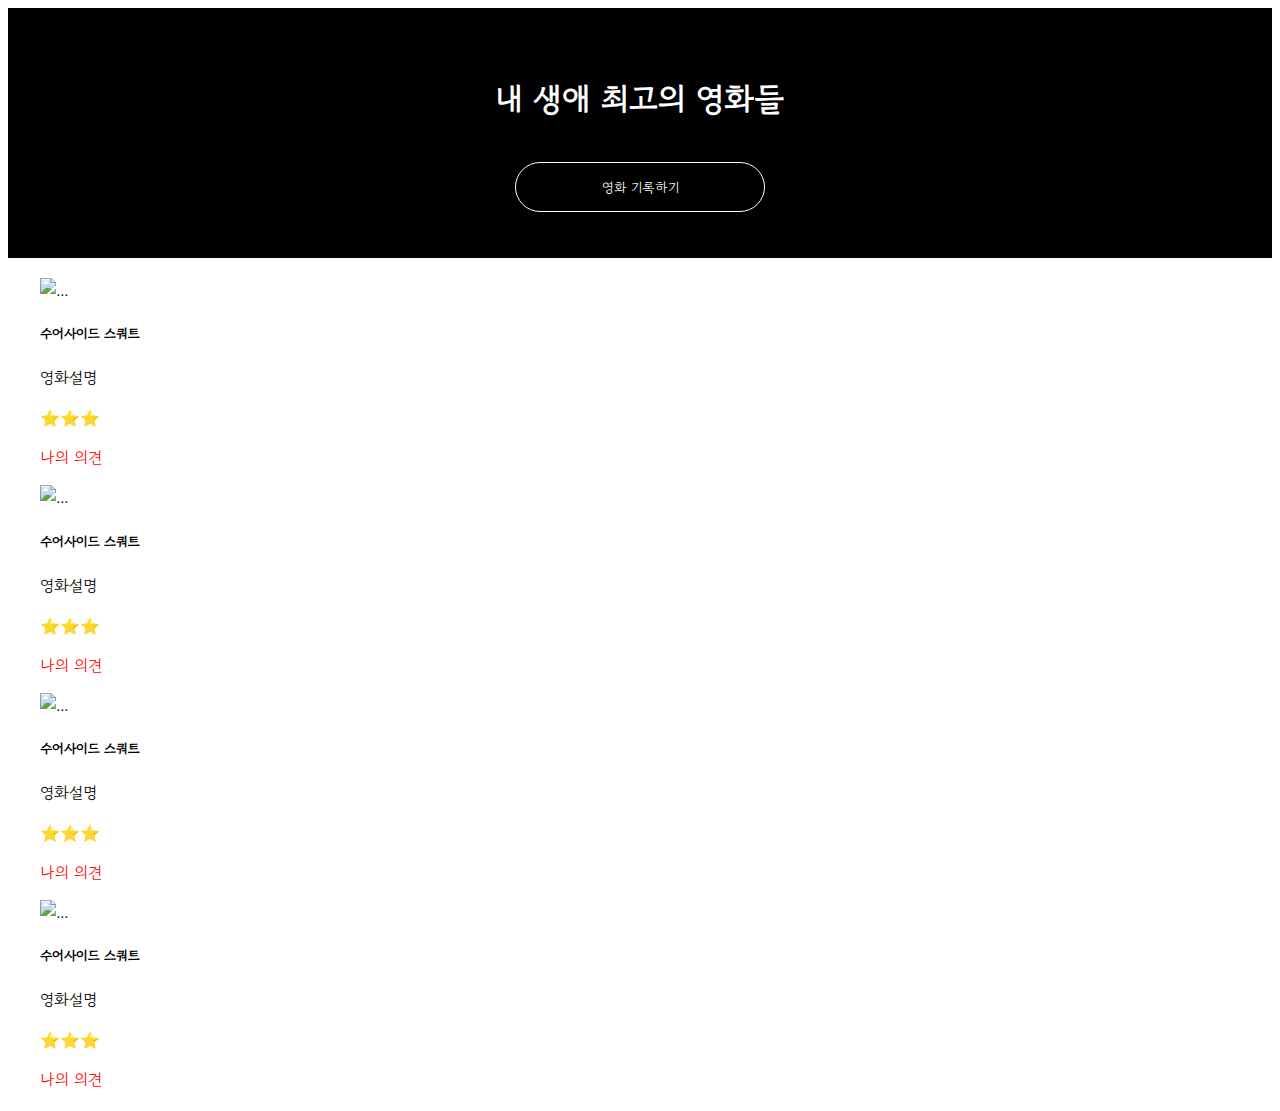
==== index.html @ b0bd5796 "Add files via upload" ====
<!doctype html>
<html lang="en">

<head>
    <meta charset="utf-8">
    <meta name="viewport" content="width=device-width, initial-scale=1, shrink-to-fit=no">

    <link href="https://cdn.jsdelivr.net/npm/bootstrap@5.0.2/dist/css/bootstrap.min.css" rel="stylesheet"
        integrity="sha384-EVSTQN3/azprG1Anm3QDgpJLIm9Nao0Yz1ztcQTwFspd3yD65VohhpuuCOmLASjC" crossorigin="anonymous">
    <script src="https://ajax.googleapis.com/ajax/libs/jquery/3.5.1/jquery.min.js"></script>
    <script src="https://cdn.jsdelivr.net/npm/bootstrap@5.0.2/dist/js/bootstrap.bundle.min.js"
        integrity="sha384-MrcW6ZMFYlzcLA8Nl+NtUVF0sA7MsXsP1UyJoMp4YLEuNSfAP+JcXn/tWtIaxVXM"
        crossorigin="anonymous"></script>

    <title>스파르타코딩클럽 | 부트스트랩 연습하기</title>
</head>
<style>
    @import url('https://fonts.googleapis.com/css2?family=Gowun+Dodum&display=swap');

    * {
        font-family: 'Gowun Dodum', sans-serif;
    }

    .mytitle {

        background-color: black;
        color: white;
        height: 250px;

        display: flex;
        flex-direction: column;
        align-items: center;
        justify-content: center;


        background-image: linear-gradient(0deg, rgba(0, 0, 0, 0.5), rgba(0, 0, 0, 0.5)), url('https://movie-phinf.pstatic.net/20210715_95/1626338192428gTnJl_JPEG/movie_image.jpg');
        background-position: center;
        background-size: cover;


    }

    .mytitle>button {
        color: white;
        border: 1px solid white;
        border-radius: 50px;
        background-color: transparent;
        width: 250px;
        height: 50px;
        margin-top: 20px;


    }

    .mytitle>button:hover {
        border: 2px solid white;
    }

    .mycomment {
        color: red;
    }

    .mycards {
        width: 1200px;
        margin: 20px auto 20px auto;
    }
</style>


<body>
    <div class="mytitle">
        <h1>내 생애 최고의 영화들</h1>
        <button>영화 기록하기</button>
    </div>
    <div class="mycards">
        <div class="row row-cols-1 row-cols-md-4 g-4">
            <div class="col">
                <div class="card h-100">
                    <img src="https://movie-phinf.pstatic.net/20210728_221/1627440327667GyoYj_JPEG/movie_image.jpg"
                        class="card-img-top" alt="...">
                    <div class="card-body">
                        <h5 class="card-title">수어사이드 스쿼트</h5>
                        <p class="card-text">영화설명</p>
                        <P>⭐⭐⭐</P>
                        <p class="mycomment">나의 의견</p>
                    </div>
                </div>
            </div>
            <div class="col">
                <div class="card h-100">
                    <img src="https://movie-phinf.pstatic.net/20210728_221/1627440327667GyoYj_JPEG/movie_image.jpg"
                        class="card-img-top" alt="...">
                    <div class="card-body">
                        <h5 class="card-title">수어사이드 스쿼트</h5>
                        <p class="card-text">영화설명</p>
                        <P>⭐⭐⭐</P>
                        <p class="mycomment">나의 의견</p>
                    </div>
                </div>
            </div>
            <div class="col">
                <div class="card h-100">
                    <img src="https://movie-phinf.pstatic.net/20210728_221/1627440327667GyoYj_JPEG/movie_image.jpg"
                        class="card-img-top" alt="...">
                    <div class="card-body">
                        <h5 class="card-title">수어사이드 스쿼트</h5>
                        <p class="card-text">영화설명</p>
                        <P>⭐⭐⭐</P>
                        <p class="mycomment">나의 의견</p>
                    </div>
                </div>
            </div>
            <div class="col">
                <div class="card h-100">
                    <img src="https://movie-phinf.pstatic.net/20210728_221/1627440327667GyoYj_JPEG/movie_image.jpg"
                        class="card-img-top" alt="...">
                    <div class="card-body">
                        <h5 class="card-title">수어사이드 스쿼트</h5>
                        <p class="card-text">영화설명</p>
                        <P>⭐⭐⭐</P>
                        <p class="mycomment">나의 의견</p>
                    </div>
                </div>
            </div>
        </div>
    </div>

    </div>
    </div>

</body>

</html>
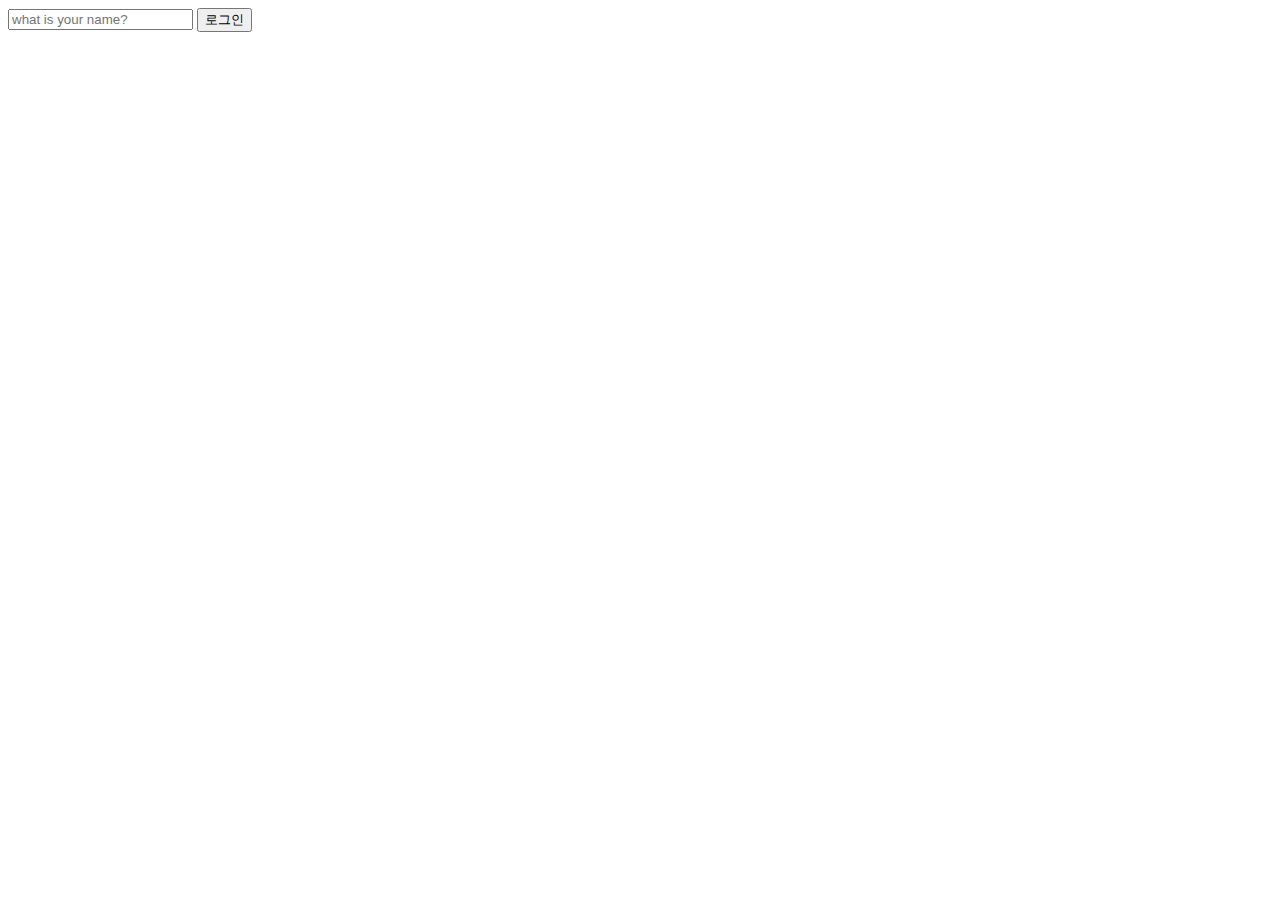
==== commit fa9237b4: "login" ====
--- a/index.html
+++ b/index.html
@@ -1,133 +1,24 @@
-<!doctype html>
-<html lang="en">
-
-<head>
-    <meta charset="utf-8">
-    <meta name="viewport" content="width=device-width, initial-scale=1, shrink-to-fit=no">
-
-    <link href="https://cdn.jsdelivr.net/npm/bootstrap@5.0.2/dist/css/bootstrap.min.css" rel="stylesheet"
-        integrity="sha384-EVSTQN3/azprG1Anm3QDgpJLIm9Nao0Yz1ztcQTwFspd3yD65VohhpuuCOmLASjC" crossorigin="anonymous">
-    <script src="https://ajax.googleapis.com/ajax/libs/jquery/3.5.1/jquery.min.js"></script>
-    <script src="https://cdn.jsdelivr.net/npm/bootstrap@5.0.2/dist/js/bootstrap.bundle.min.js"
-        integrity="sha384-MrcW6ZMFYlzcLA8Nl+NtUVF0sA7MsXsP1UyJoMp4YLEuNSfAP+JcXn/tWtIaxVXM"
-        crossorigin="anonymous"></script>
-
-    <title>스파르타코딩클럽 | 부트스트랩 연습하기</title>
-</head>
-<style>
-    @import url('https://fonts.googleapis.com/css2?family=Gowun+Dodum&display=swap');
-
-    * {
-        font-family: 'Gowun Dodum', sans-serif;
-    }
-
-    .mytitle {
-
-        background-color: black;
-        color: white;
-        height: 250px;
-
-        display: flex;
-        flex-direction: column;
-        align-items: center;
-        justify-content: center;
-
-
-        background-image: linear-gradient(0deg, rgba(0, 0, 0, 0.5), rgba(0, 0, 0, 0.5)), url('https://movie-phinf.pstatic.net/20210715_95/1626338192428gTnJl_JPEG/movie_image.jpg');
-        background-position: center;
-        background-size: cover;
-
-
-    }
-
-    .mytitle>button {
-        color: white;
-        border: 1px solid white;
-        border-radius: 50px;
-        background-color: transparent;
-        width: 250px;
-        height: 50px;
-        margin-top: 20px;
-
-
-    }
-
-    .mytitle>button:hover {
-        border: 2px solid white;
-    }
-
-    .mycomment {
-        color: red;
-    }
-
-    .mycards {
-        width: 1200px;
-        margin: 20px auto 20px auto;
-    }
-</style>
-
-
-<body>
-    <div class="mytitle">
-        <h1>내 생애 최고의 영화들</h1>
-        <button>영화 기록하기</button>
-    </div>
-    <div class="mycards">
-        <div class="row row-cols-1 row-cols-md-4 g-4">
-            <div class="col">
-                <div class="card h-100">
-                    <img src="https://movie-phinf.pstatic.net/20210728_221/1627440327667GyoYj_JPEG/movie_image.jpg"
-                        class="card-img-top" alt="...">
-                    <div class="card-body">
-                        <h5 class="card-title">수어사이드 스쿼트</h5>
-                        <p class="card-text">영화설명</p>
-                        <P>⭐⭐⭐</P>
-                        <p class="mycomment">나의 의견</p>
-                    </div>
-                </div>
-            </div>
-            <div class="col">
-                <div class="card h-100">
-                    <img src="https://movie-phinf.pstatic.net/20210728_221/1627440327667GyoYj_JPEG/movie_image.jpg"
-                        class="card-img-top" alt="...">
-                    <div class="card-body">
-                        <h5 class="card-title">수어사이드 스쿼트</h5>
-                        <p class="card-text">영화설명</p>
-                        <P>⭐⭐⭐</P>
-                        <p class="mycomment">나의 의견</p>
-                    </div>
-                </div>
-            </div>
-            <div class="col">
-                <div class="card h-100">
-                    <img src="https://movie-phinf.pstatic.net/20210728_221/1627440327667GyoYj_JPEG/movie_image.jpg"
-                        class="card-img-top" alt="...">
-                    <div class="card-body">
-                        <h5 class="card-title">수어사이드 스쿼트</h5>
-                        <p class="card-text">영화설명</p>
-                        <P>⭐⭐⭐</P>
-                        <p class="mycomment">나의 의견</p>
-                    </div>
-                </div>
-            </div>
-            <div class="col">
-                <div class="card h-100">
-                    <img src="https://movie-phinf.pstatic.net/20210728_221/1627440327667GyoYj_JPEG/movie_image.jpg"
-                        class="card-img-top" alt="...">
-                    <div class="card-body">
-                        <h5 class="card-title">수어사이드 스쿼트</h5>
-                        <p class="card-text">영화설명</p>
-                        <P>⭐⭐⭐</P>
-                        <p class="mycomment">나의 의견</p>
-                    </div>
-                </div>
-            </div>
-        </div>
-    </div>
-
-    </div>
-    </div>
-
-</body>
-
-</html>+<!DOCTYPE html>
+<html lang="en">
+<head>
+    <meta charset="UTF-8">
+    <meta http-equiv="X-UA-Compatible" content="IE=edge">
+    <meta name="viewport" content="width=device-width, initial-scale=1.0">
+    <title>Momentum App</title>
+    <link rel="stylesheet" href="style.css">
+</head>
+<body>
+    <form id="login-form" class="hidden">
+        <input 
+        required maxlength="10" 
+        type="text" 
+        placeholder="what is your name?"
+        />
+        <input type="submit" value="로그인"/>
+    </form>
+    <h1 id="greeting"  class="hidden"></h1>
+    
+    
+    <script src="app.js"></script>
+</body>
+</html>
--- a/style.css
+++ b/style.css
@@ -0,0 +1,3 @@
+.hidden {
+    display: none;
+}